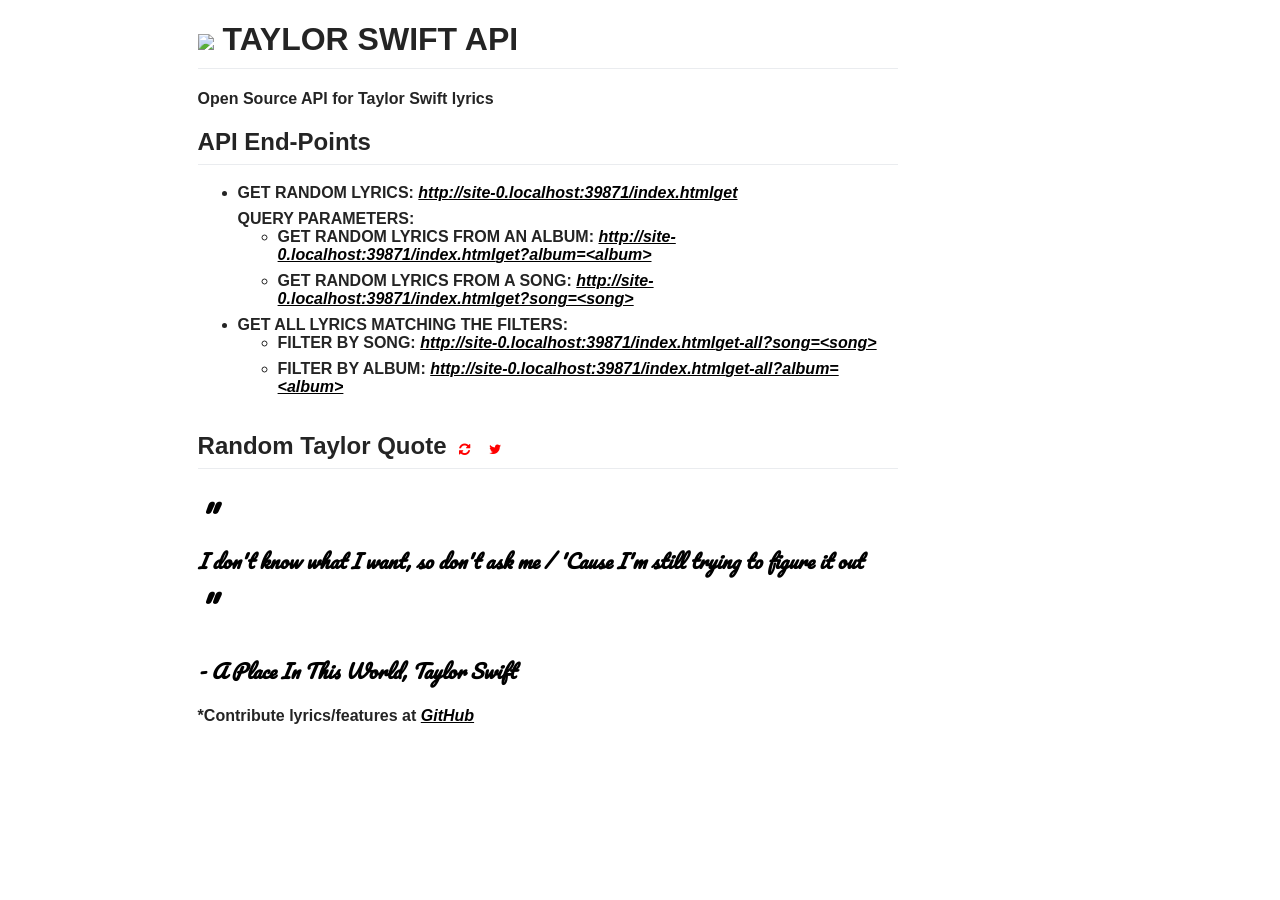
==== index.html @ 6a425d5d "Rename index (2).html to index.html" ====
<!DOCTYPE html>
<html lang="en">
	<head>
		<meta charset="UTF-8" />
		<meta name="viewport" content="width=device-width, initial-scale=1.0" />
		<script
			src="https://code.jquery.com/jquery-3.5.1.js"
			integrity="sha256-QWo7LDvxbWT2tbbQ97B53yJnYU3WhH/C8ycbRAkjPDc="
			crossorigin="anonymous"
		></script>
		<title>TAYLOR SWIFT API</title>

		<style>
			@import url(https://maxcdn.bootstrapcdn.com/font-awesome/4.6.1/css/font-awesome.min.css);
			@import url(https://fonts.googleapis.com/css?family=Pacifico&display=swap);
			body {
				font-weight: 600;
			}
			.container {
				margin: auto 15%;
			}

			.content {
				max-width: 700px;
				color: #242424;
				font-family: -apple-system, BlinkMacSystemFont, "Segoe UI",
					Roboto, Oxygen, Ubuntu, Cantarell, "Open Sans",
					"Helvetica Neue", sans-serif;
			}

			h1,
			h2,
			h3 {
				font-weight: 600;
				padding-bottom: 0.3em;
				border-bottom: 1px solid #eaecef;
			}
			li {
				padding-bottom: 0.5em;
				font-weight: 600;
			}
			li > span {
				text-decoration: underline;
				color: black;
				font-weight: 600;
				/* color: rgb(67, 124, 230); */
			}
			a {
				text-decoration: underline;
				/* color: rgb(67, 124, 230); */
				font-style: italic;
				color: black;
			}
			.capitalize {
				text-transform: capitalize;
				/* text-align: center; */
			}
			#lyrics {
				/* text-align: center; */
			}
			#fetch {
				color: black;
				font-weight: bold;
				font-size: larger;
				/* font-family:'Franklin Gothic Medium', 'Arial Narrow', Arial, sans-serif; */
				/* font-family:Verdana, Geneva, Tahoma, sans-serif; */
				font-family: "Pacifico", cursive;
				font-style: italic;
			}
			#quotes {
				font-size: xx-large;
			}
			button {
				border: none;
				background: #fff;
				cursor: pointer;
			}
			button > i,
			#tweet-quote {
				color: red;
			}
		</style>
	</head>

	<body>
		<div class="container">
			<div class="content">
				<h1>
					<img src="https://i.imgur.com/nVjpIKO.jpg" height="60px" />
					TAYLOR SWIFT API
				</h1>
				<p>Open Source API for Taylor Swift lyrics</p>
				<h2>API End-Points</h2>
				<ul>
					<li>
						GET RANDOM LYRICS:
						<a
							href="javascript:void(0)"
							onclick="window.open(`${window.location.href}get`)"
							target="_blank"
							rel="noopener"
							rel="noreferrer"
							><span class="current-url"></span>get</a
						>
					</li>
					QUERY PARAMETERS:
					<ul>
						<li>
							GET RANDOM LYRICS FROM AN ALBUM:
							<a
								href="javascript:void(0)"
								onclick="window.open(`${window.location.href}get?album=evermore`)"
								><span class="current-url"></span>get?album=&lt;album&gt;</a
							>
						</li>
						<li>
							GET RANDOM LYRICS FROM A SONG:
							<a
								href="javascript:void(0)"
								onclick="window.open(`${window.location.href}get?song=lover`)"
								><span class="current-url"></span>get?song=&lt;song&gt;</a
							>
						</li>
					</ul>

					<li>
						GET ALL LYRICS MATCHING THE FILTERS:
						<ul>
							<li>
								FILTER BY SONG: <a
									href="javascript:void(0)"
									onclick="window.open(`${window.location.href}get-all?song=lover`)"
									><span class="current-url"></span>get-all?song=&lt;song&gt;</a
								>
							</li>
							<li>
								FILTER BY ALBUM: <a
									href="javascript:void(0)"
									onclick="window.open(`${window.location.href}get-all?album=reputation`)"
									><span class="current-url"></span>get-all?album=&lt;album&gt;</a
								>
							</li>
						</ul>
					</li>
				</ul>

				<h2>
					Random Taylor Quote
					<button class="btn" id="new-quote">
						<i class="fa fa-refresh"></i>
					</button>
					<button class="btn">
						<a id="tweet-quote"><i class="fa fa-twitter"></i></a>
					</button>
				</h2>
				<div id="fetch">
					<span id="quotes">"</span>
					<div id="lyrics">
						I don't know what I want, so don't ask me / 'Cause I'm
						still trying to figure it out
					</div>
					<span id="quotes">"</span>
					<p>
						<span class="capitalize" id="song"
							>- a place in this world, </span
						><span class="capitalize" id="album">Taylor Swift</span>
					</p>
				</div>

				<p>
					*Contribute lyrics/features at
					<a
						href="https://github.com/MitanshiKshatriya/taylor-swift-api"
						>GitHub</a
					>
				</p>
			</div>
		</div>
		<script>

			// rendering the current url in span elements
			var currentUrl = window.location.href;
			$("span.current-url").html(currentUrl);
			
			function getQuotesJson() {
				$.ajax({
					method: "GET",
					url: `${location.href}get`,
					dataType: "json",
					success: onSuccess,
					error: onError,
				});
			}

			function onSuccess(jsonReturn) {
				console.log("success");
				quoteData = jsonReturn;

				// {"quote":"Cold was the steel of my axe to grind for the boys who broke my heart /
				//  Now I send their babies presents",
				//  "song":"Invisible String",
				//  "album":"folklore"}

				var newquote = quoteData.quote;
				var song = quoteData.song;
				var album = quoteData.album;
				$("#lyrics").html(newquote);
				$("#song").html("- " + song + ", ");
				$("#album").html(album);

				$("#tweet-quote").attr(
					"href",
					"http://www.twitter.com/intent/tweet?text=" +
						newquote +
						" -" +
						song +
						", " +
						album
				);
			}
			function onError(jsonReturn) {
				console.log("error");
			}
			$("#new-quote").on("click", function () {
				getQuotesJson();
			});

			$("document").ready(function () {
				getQuotesJson();
			});
		</script>
	</body>
</html>
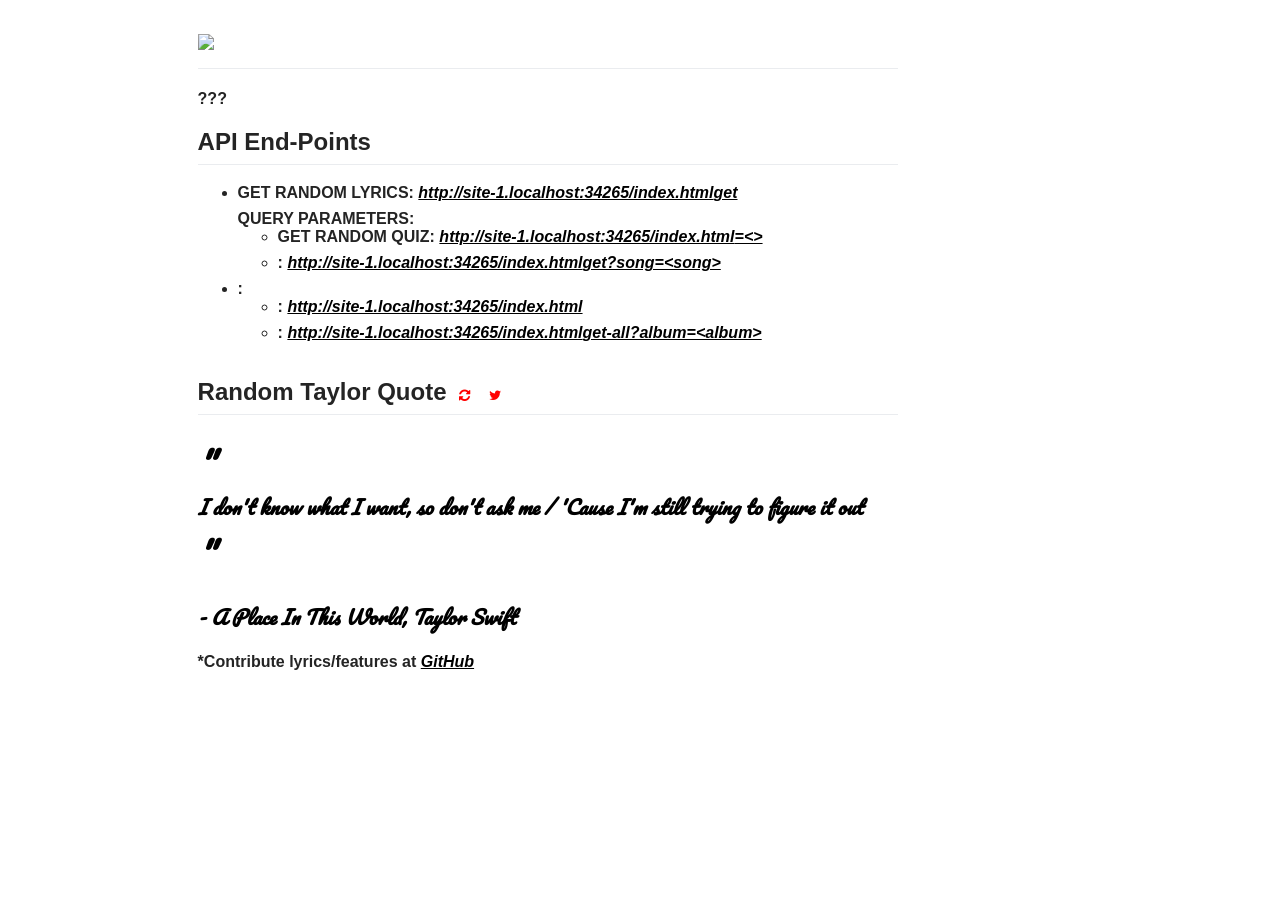
==== commit 35971f99: "Update index.html" ====
--- a/index.html
+++ b/index.html
@@ -8,7 +8,7 @@
 			integrity="sha256-QWo7LDvxbWT2tbbQ97B53yJnYU3WhH/C8ycbRAkjPDc="
 			crossorigin="anonymous"
 		></script>
-		<title>TAYLOR SWIFT API</title>
+		<title>QUIZ API</title>
 
 		<style>
 			@import url(https://maxcdn.bootstrapcdn.com/font-awesome/4.6.1/css/font-awesome.min.css);
@@ -86,10 +86,10 @@
 		<div class="container">
 			<div class="content">
 				<h1>
-					<img src="https://i.imgur.com/nVjpIKO.jpg" height="60px" />
-					TAYLOR SWIFT API
+					<img src="https://i.ibb.co/WVCcJtb/image.jpg" height="60px" />
+					
 				</h1>
-				<p>Open Source API for Taylor Swift lyrics</p>
+				<p>???</p>
 				<h2>API End-Points</h2>
 				<ul>
 					<li>
@@ -106,15 +106,15 @@
 					QUERY PARAMETERS:
 					<ul>
 						<li>
-							GET RANDOM LYRICS FROM AN ALBUM:
+							GET RANDOM QUIZ:
 							<a
 								href="javascript:void(0)"
 								onclick="window.open(`${window.location.href}get?album=evermore`)"
-								><span class="current-url"></span>get?album=&lt;album&gt;</a
+								><span class="current-url"></span>=&lt;&gt;</a
 							>
 						</li>
 						<li>
-							GET RANDOM LYRICS FROM A SONG:
+							:
 							<a
 								href="javascript:void(0)"
 								onclick="window.open(`${window.location.href}get?song=lover`)"
@@ -124,17 +124,17 @@
 					</ul>
 
 					<li>
-						GET ALL LYRICS MATCHING THE FILTERS:
+						:
 						<ul>
 							<li>
-								FILTER BY SONG: <a
+								: <a
 									href="javascript:void(0)"
 									onclick="window.open(`${window.location.href}get-all?song=lover`)"
-									><span class="current-url"></span>get-all?song=&lt;song&gt;</a
+									><span class="current-url"><=&lt;;</a
 								>
 							</li>
 							<li>
-								FILTER BY ALBUM: <a
+								: <a
 									href="javascript:void(0)"
 									onclick="window.open(`${window.location.href}get-all?album=reputation`)"
 									><span class="current-url"></span>get-all?album=&lt;album&gt;</a
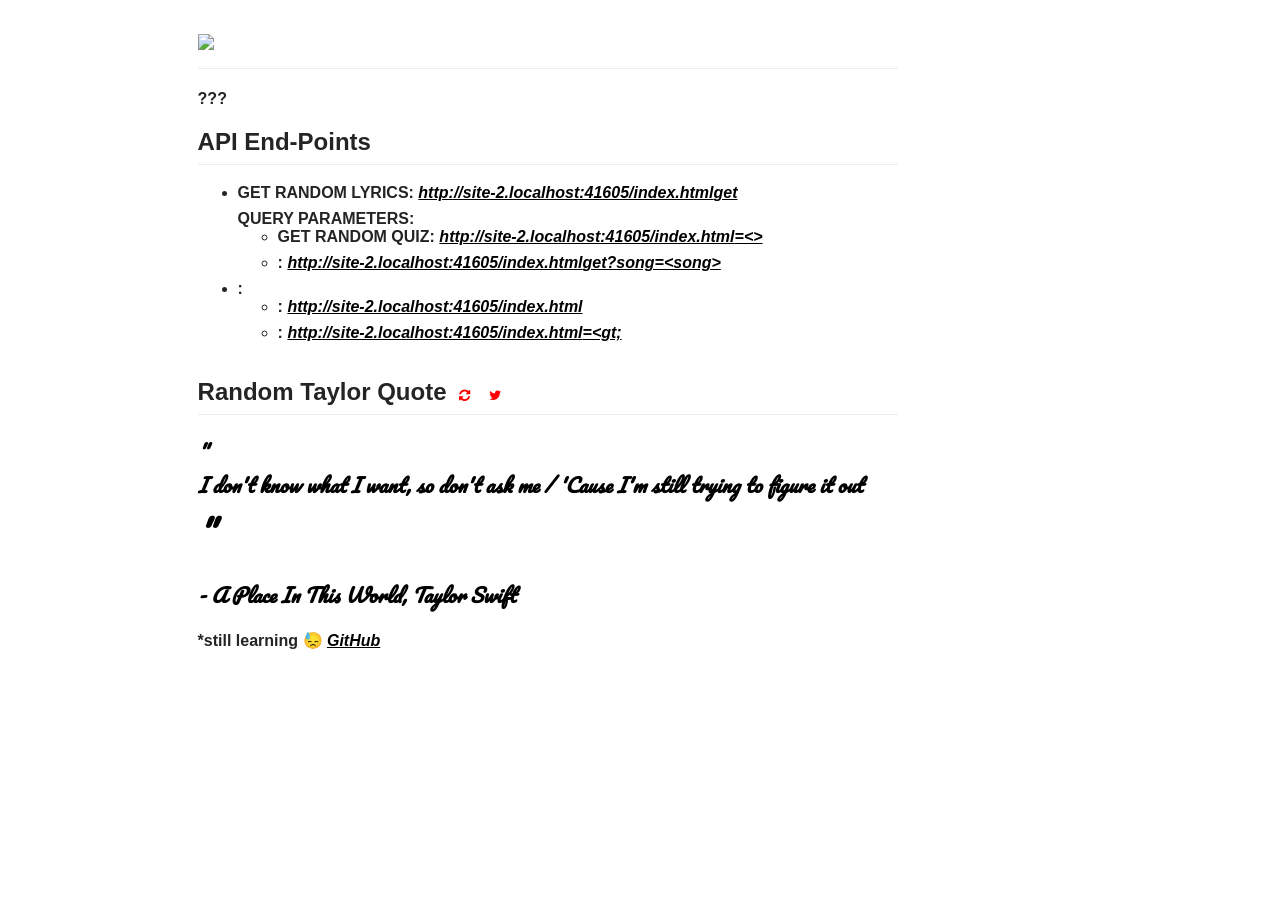
==== commit bb51673b: "Update index.html" ====
--- a/index.html
+++ b/index.html
@@ -137,7 +137,7 @@
 								: <a
 									href="javascript:void(0)"
 									onclick="window.open(`${window.location.href}get-all?album=reputation`)"
-									><span class="current-url"></span>get-all?album=&lt;album&gt;</a
+									><span class="current-url"></span>=&lt;gt;</a
 								>
 							</li>
 						</ul>
@@ -154,8 +154,8 @@
 					</button>
 				</h2>
 				<div id="fetch">
-					<span id="quotes">"</span>
-					<div id="lyrics">
+					<span id="question">"</span>
+					<div id="answer">
 						I don't know what I want, so don't ask me / 'Cause I'm
 						still trying to figure it out
 					</div>
@@ -168,9 +168,9 @@
 				</div>
 
 				<p>
-					*Contribute lyrics/features at
+					*still learning 😓
 					<a
-						href="https://github.com/MitanshiKshatriya/taylor-swift-api"
+						href="m.me/junzjaam"
 						>GitHub</a
 					>
 				</p>
